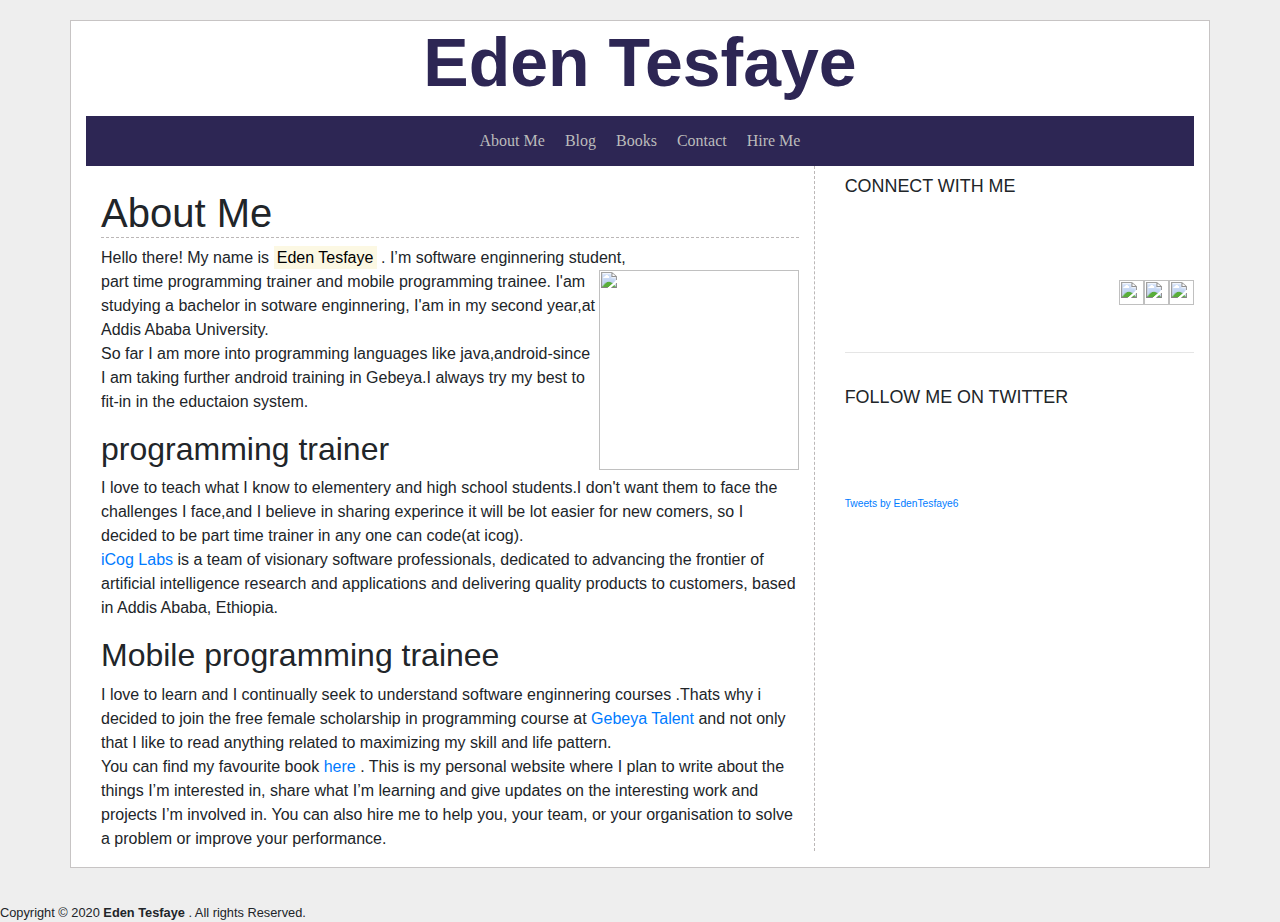
==== index.html @ 2180d8b4 "done the footer" ====
<!DOCTYPE html>
<html>

<head>
  <title>Eden Tesfaye</title>
  <link rel="icon" href="img\2.png">
  <meta charset="utf-8">
  <meta name="viewport" content="width=device-width, initial-scale=1">
  <link rel="stylesheet" type="text/css" href="./css/style.css">
  <link rel="stylesheet" href="https://cdn.jsdelivr.net/npm/bootstrap@4.5.3/dist/css/bootstrap.min.css">
</head>

<body bgcolor="#EEEEEE">



  <div class="container cont">
    <h1><a class="name" href="index.html">Eden Tesfaye</a></h1>
    <!--   <header class="header"> -->
    <nav class="navbar navbar-dark navbar-expand-md d-flex justify-content-center w-100">


      <ul class="nav d-flex justify-content-center">
        <li class="nav-item active">
          <a class="nav-link" href="index.html">About Me <span class="sr-only">(current)</span></a>
        </li>
        <li class="nav-item">
          <a class="nav-link" href="blog.html">Blog</a>
        </li>
        <li class="nav-item">
          <a class="nav-link" href="books.html">Books</a>
        </li>
        <li class="nav-item">
          <a class="nav-link " href="contact.html">Contact</a>
        </li>
        <li class="nav-item">
          <a class="nav-link " href="hireMe.html">Hire Me</a>
        </li>

      </ul>

    </nav>
    <!-- </header>  -->




    <div class="row">
      <div class="col-md-8" id="leftside">



        <div class="col col-sm order-sm-first col-md vertical-bord">


          <br>
          <h2 class="row-12 row-sm-4 horizontal-bord" style="line-height: 47px; font-size: 40px;">About Me</h2>

          <p>Hello there! My name is <mark>Eden Tesfaye</mark> . I’m software enginnering student, <img class="my"
              src="img/3.jpg" height="200" width="200"><br>part time programming trainer and mobile programming trainee.

            I'am studying a bachelor in sotware enginnering, I'am in my second year,at Addis Ababa University.<br>So far
            I am more into programming languages like java,android-since I am taking further android training in
            Gebeya.I always try my best to fit-in in the eductaion system.</p>
          <h2>programming trainer</h2>

          <p>
            I love to teach what I know to elementery and high school students.I don't want them to face the challenges
            I
            face,and I believe in sharing experince it will be lot easier for new comers, so I decided to be part
            time trainer in any one can code(at icog).<br><a href="https://icog-labs.com/" target="_blank">iCog Labs
            </a> is a team of visionary software professionals, dedicated to advancing the frontier of artificial
            intelligence research and applications and delivering quality products to customers, based in Addis Ababa,
            Ethiopia.
          </p>
          <h2>Mobile programming trainee</h2>
          <p>
            I love to learn and I continually seek to understand software enginnering courses .Thats why i decided to
            join the free female scholarship in programming course at <a href="//https://www.gebeya.com//"
              target="_blank"> Gebeya Talent </a> and not only that I like to read anything related to maximizing my
            skill and life pattern.<br>You can find my favourite book <a href="books.html" target="_self">here </a>.



            This is my personal website where I plan to write about the things I’m interested in, share what I’m
            learning
            and give updates on the interesting work and projects I’m involved in. You can also hire me to help you,
            your
            team, or your organisation to solve a problem or improve your performance.
          </p>



        </div>
      </div>
      <div class="col-md-4" id="rightside">





        <h3><small><small>CONNECT WITH ME<small></small></h3><br><br><br>
        <div id="imagess">
          <i class="fa fa-instagram"></i>
          <i class="fa fa-car fa-5x"></i>
          <a href="https://twitter.com/EdenTesfaye6" target="_black"><img src="img/6.jpg" height="25" width="25"></a>
          <a href="http://www.instagram.com/edentesfaye1" target="_black"><img src="img/0.jpg" height="25"
              width="25"></a>
          <a href="https://mail.google.com/mail/u/0/#inbox" target="_black"><img src="img/7.jpg" height="25"
              width="25"></a>
        </div>
        <br>
        <br>
        <hr class="my-4 ">
        <h3><small><small>FOLLOW ME ON TWITTER</small></small></h3><br><br><br>


        <a class="twitter-timeline" href="https://twitter.com/EdenTesfaye6?ref_src=twsrc%5Etfw">Tweets by
          EdenTesfaye6</a>
        <script async src="https://platform.twitter.com/widgets.js" charset="utf-8"></script>
      </div>
    </div>
</div>
</body>


<footer> Copyright © 2020 <a href="index.html" target="_self"style="text-decoration: none; color: #0e082b;"></a>
  <b>Eden Tesfaye</b></a> . All rights Reserved.</footer>



</html>
---- css/style.css ----
body {

    background-color: #eee !important;}
.container{background-color: white;
        padding-top: 25px !important;
    margin-top: 20px;
    margin-bottom:35px ;
        border-style: solid;
        border-width: thin;
        border-color: rgb(199, 196, 196);
    }
     
     
.navbar{
    height: 50px;

margin-top: 20px;
background-color: #2d2654;
;

}
.nav a{
    color: #BBBBBB;
    font-size:16px;
    padding: 10px;
    font-family: DroidSans ;
    text-decoration: none;
  
text-align: center;}

    .nav a:visited {
        color:#BBBBBB ;
    }
    .nav a:hover {
        color:#ededed ;
        text-decoration: none;
    }
    .nav a:active {
        color:white ;
    }
    .nav li {
        display: inline-block;}

 img {
     float: right;
          }
         
.vertical-bord{
    border-right: 0.5px dashed #fffff0;
    border-color: rgb(187, 183, 183);
}


 
.horizontal-bord{
    border-bottom: 0.5px dashed #fffff0;
    border-color: rgb(187, 183, 183);
}
.name{ 
    margin-bottom:-20px!important;
       font-size: 36px;
       font-size: 1.7em;
       color: #2d2654;
       text-align: center;
       line-height: 32px;
       font-weight: bolder;}
       h1{
  
        text-align: center;
      text-decoration: none;
    }
    .container h1 a:hover{
        text-decoration: none;
        color: #2d2654;
    }
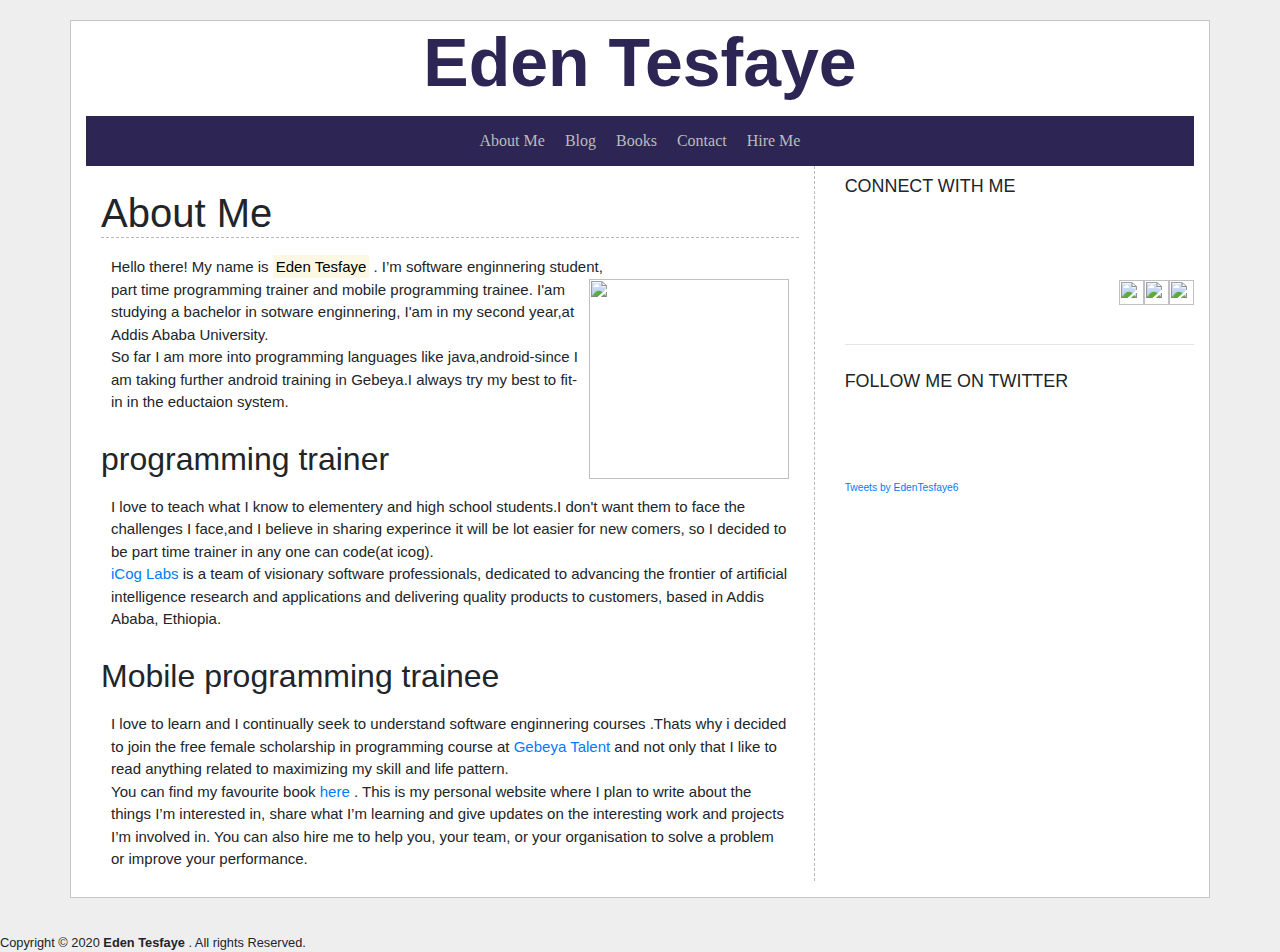
==== commit 7a79b1f2: "editted the left column" ====
--- a/index.html
+++ b/index.html
@@ -111,7 +111,7 @@
         </div>
         <br>
         <br>
-        <hr class="my-4 ">
+        <hr >
         <h3><small><small>FOLLOW ME ON TWITTER</small></small></h3><br><br><br>
 
 
--- a/css/style.css
+++ b/css/style.css
@@ -72,4 +72,20 @@
     .container h1 a:hover{
         text-decoration: none;
         color: #2d2654;
+    }
+    p {
+        display: block;
+        margin-block-start: 1em;
+        margin-block-end: 1em;
+        margin-inline-start: 0px;
+        margin-inline-end: 0px;
+      
+        letter-spacing: 0.00em;
+        text-transform: none;
+        font-size: 15px;
+      
+        font-style: normal;
+        text-decoration: none;
+        padding: 10px
+        
     }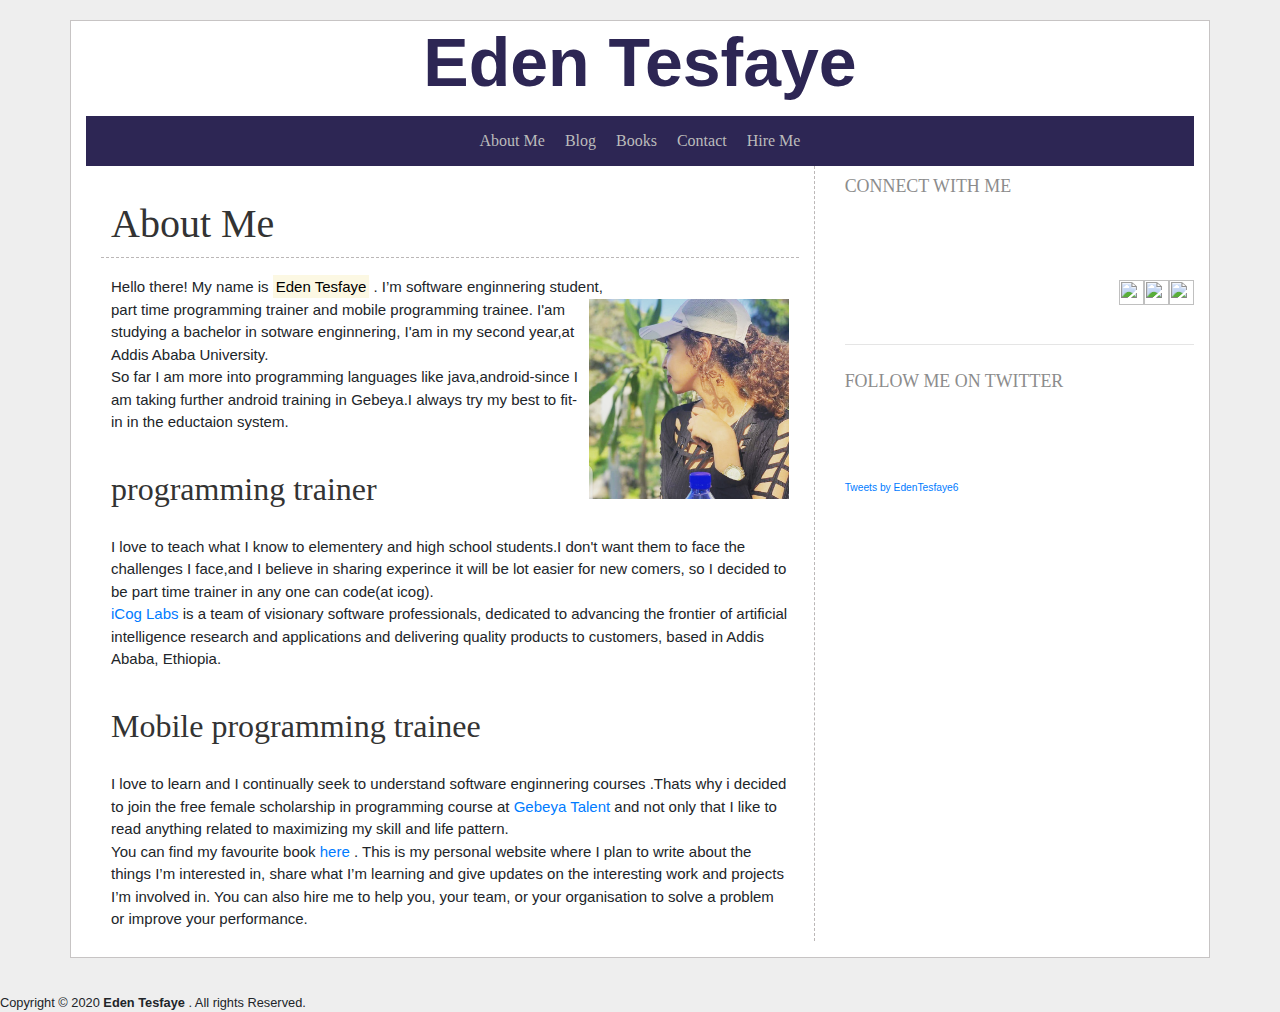
==== commit de140742: "over all editing and change the image" ====
--- a/index.html
+++ b/index.html
@@ -10,7 +10,7 @@
   <link rel="stylesheet" href="https://cdn.jsdelivr.net/npm/bootstrap@4.5.3/dist/css/bootstrap.min.css">
 </head>
 
-<body bgcolor="#EEEEEE">
+<body >
 
 
 
--- a/css/style.css
+++ b/css/style.css
@@ -64,11 +64,27 @@
        text-align: center;
        line-height: 32px;
        font-weight: bolder;}
-       h1{
+ h1{
   
         text-align: center;
       text-decoration: none;
     }
+ h2{
+        color: #333333;
+    
+        line-height: 42px;
+        font-weight: normal;
+        font-family: DroidSerif;
+        margin: 0;
+        padding: 10px;
+    }
+    h3{color: #8C8C8C;
+       
+       
+        font-family: DroidSerif;
+        margin: 0px 0px 22px;
+       font-weight: lighter;
+    }   
     .container h1 a:hover{
         text-decoration: none;
         color: #2d2654;
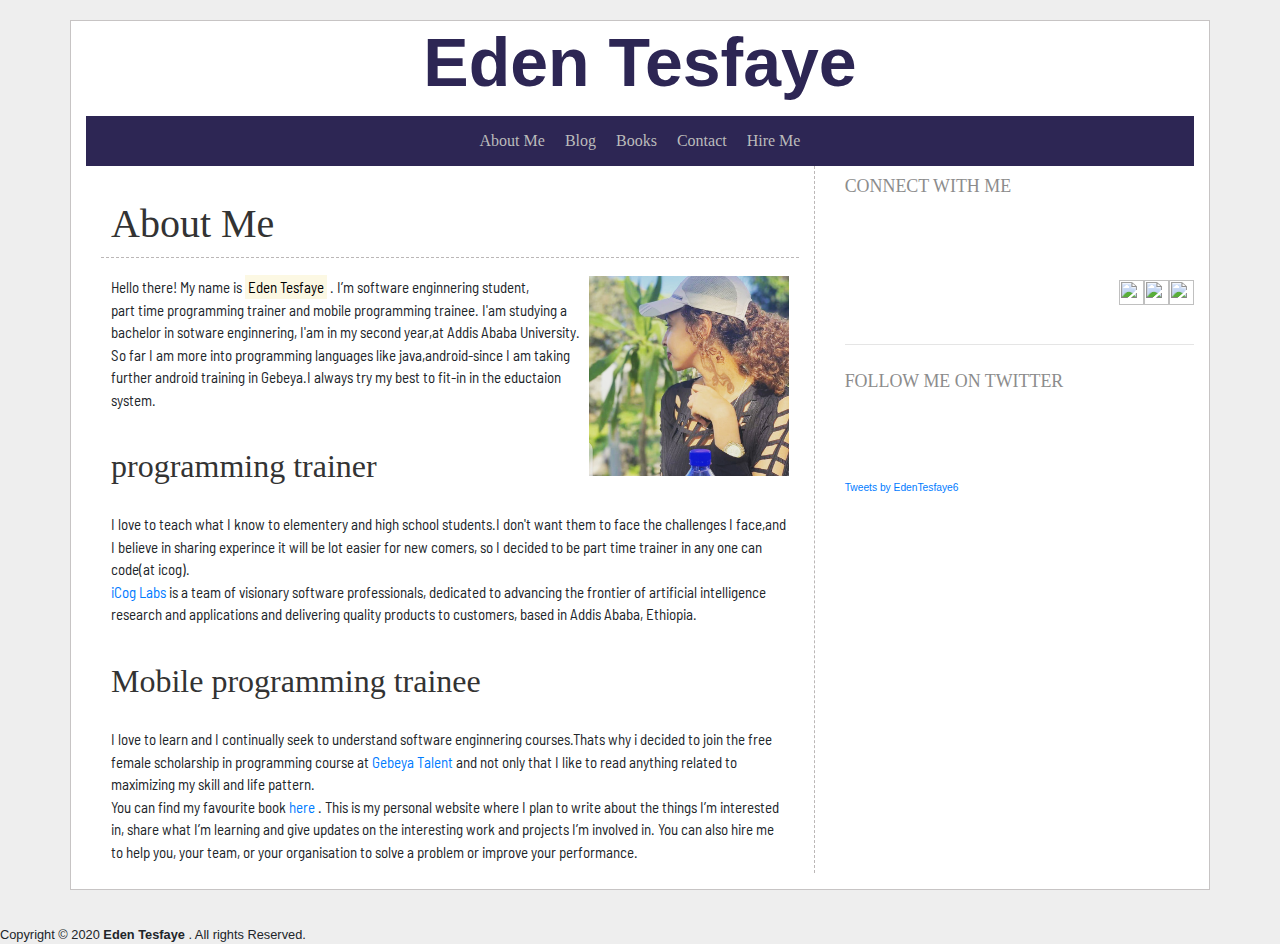
==== commit eb8332dc: "added google font and editted minor faluts" ====
--- a/index.html
+++ b/index.html
@@ -6,11 +6,13 @@
   <link rel="icon" href="img\2.png">
   <meta charset="utf-8">
   <meta name="viewport" content="width=device-width, initial-scale=1">
-  <link rel="stylesheet" type="text/css" href="./css/style.css">
+  <link rel="stylesheet" type="text/css" href="./asset/css/style.css">
   <link rel="stylesheet" href="https://cdn.jsdelivr.net/npm/bootstrap@4.5.3/dist/css/bootstrap.min.css">
+  <link rel="preconnect" href="https://fonts.gstatic.com">
+  <link href="https://fonts.googleapis.com/css2?family=Barlow+Semi+Condensed:wght@100&display=swap" rel="stylesheet">
 </head>
 
-<body >
+<body>
 
 
 
@@ -57,7 +59,8 @@
           <h2 class="row-12 row-sm-4 horizontal-bord" style="line-height: 47px; font-size: 40px;">About Me</h2>
 
           <p>Hello there! My name is <mark>Eden Tesfaye</mark> . I’m software enginnering student, <img class="my"
-              src="img/3.jpg" height="200" width="200"><br>part time programming trainer and mobile programming trainee.
+              src="./asset/img/3.jpg" height="200" width="200"><br>part time programming trainer and mobile programming
+            trainee.
 
             I'am studying a bachelor in sotware enginnering, I'am in my second year,at Addis Ababa University.<br>So far
             I am more into programming languages like java,android-since I am taking further android training in
@@ -75,7 +78,7 @@
           </p>
           <h2>Mobile programming trainee</h2>
           <p>
-            I love to learn and I continually seek to understand software enginnering courses .Thats why i decided to
+            I love to learn and I continually seek to understand software enginnering courses.Thats why i decided to
             join the free female scholarship in programming course at <a href="//https://www.gebeya.com//"
               target="_blank"> Gebeya Talent </a> and not only that I like to read anything related to maximizing my
             skill and life pattern.<br>You can find my favourite book <a href="books.html" target="_self">here </a>.
@@ -111,7 +114,7 @@
         </div>
         <br>
         <br>
-        <hr >
+        <hr>
         <h3><small><small>FOLLOW ME ON TWITTER</small></small></h3><br><br><br>
 
 
@@ -120,12 +123,13 @@
         <script async src="https://platform.twitter.com/widgets.js" charset="utf-8"></script>
       </div>
     </div>
-</div>
+  </div>
 </body>
 
 
-<footer> Copyright © 2020 <a href="index.html" target="_self"style="text-decoration: none; color: #0e082b;"></a>
-  <b>Eden Tesfaye</b></a> . All rights Reserved.</footer>
+<footer> Copyright © 2020 <a href="index.html" target="_self" style="text-decoration: none; color: #0e082b;"></a>
+  <b>Eden Tesfaye</b></a> . All rights Reserved.
+</footer>
 
 
 
--- a/asset/css/style.css
+++ b/asset/css/style.css
@@ -0,0 +1,105 @@
+body {
+
+    background-color: #eee !important;}
+.container{background-color: white;
+        padding-top: 25px !important;
+    margin-top: 20px;
+    margin-bottom:35px ;
+        border-style: solid;
+        border-width: thin;
+        border-color: rgb(199, 196, 196);
+    }
+     
+     
+.navbar{
+    height: 50px;
+    margin-top: 20px;
+    background-color: #2d2654;
+;
+
+}
+.nav a{
+    color: #BBBBBB;
+    font-size:16px;
+    padding: 10px;
+    font-family: DroidSans ;
+    text-decoration: none;
+    text-align: center;}
+
+.nav a:visited {
+    color:#BBBBBB ;
+    }
+.nav a:hover {
+    color:#ededed ;
+    text-decoration: none;
+    }
+.nav a:active {
+    color:white ;
+    }
+.nav li {
+    display: inline-block;}
+
+ img {
+     float: right;
+          }
+         
+.vertical-bord{
+    border-right: 0.5px dashed #fffff0;
+    border-color: rgb(187, 183, 183);
+}
+
+
+.horizontal-bord{
+    border-bottom: 0.5px dashed #fffff0;
+    border-color: rgb(187, 183, 183);
+}
+.name{ 
+       margin-bottom:-20px!important;
+       font-size: 36px;
+       font-size: 1.7em;
+       color: #2d2654;
+       text-align: center;
+       line-height: 32px;
+       font-weight: bolder;}
+.container h1 a:hover{
+        text-decoration: none;
+        color: #2d2654;
+      }
+ h1{
+  
+      text-align: center;
+      text-decoration: none;
+    }
+
+ h2{
+      color: #333333;
+    
+      line-height: 42px;
+      font-weight: normal;
+      font-family: DroidSerif;
+      margin: 0;
+      padding: 10px;
+    }
+
+h3{ 
+      color: #8C8C8C;
+      font-family: DroidSerif;
+      margin: 0px 0px 22px;
+      font-weight: lighter;
+    }   
+
+
+
+ p {
+    display: block;
+    margin-block-start: 1em;
+    margin-block-end: 1em;
+    margin-inline-start: 0px;
+    margin-inline-end: 0px;
+    font-family: 'Barlow Semi Condensed', sans-serif;
+    letter-spacing: 0.00em;
+    text-transform: none;
+    font-size: 15px;
+    text-decoration: none;
+    padding: 10px
+    }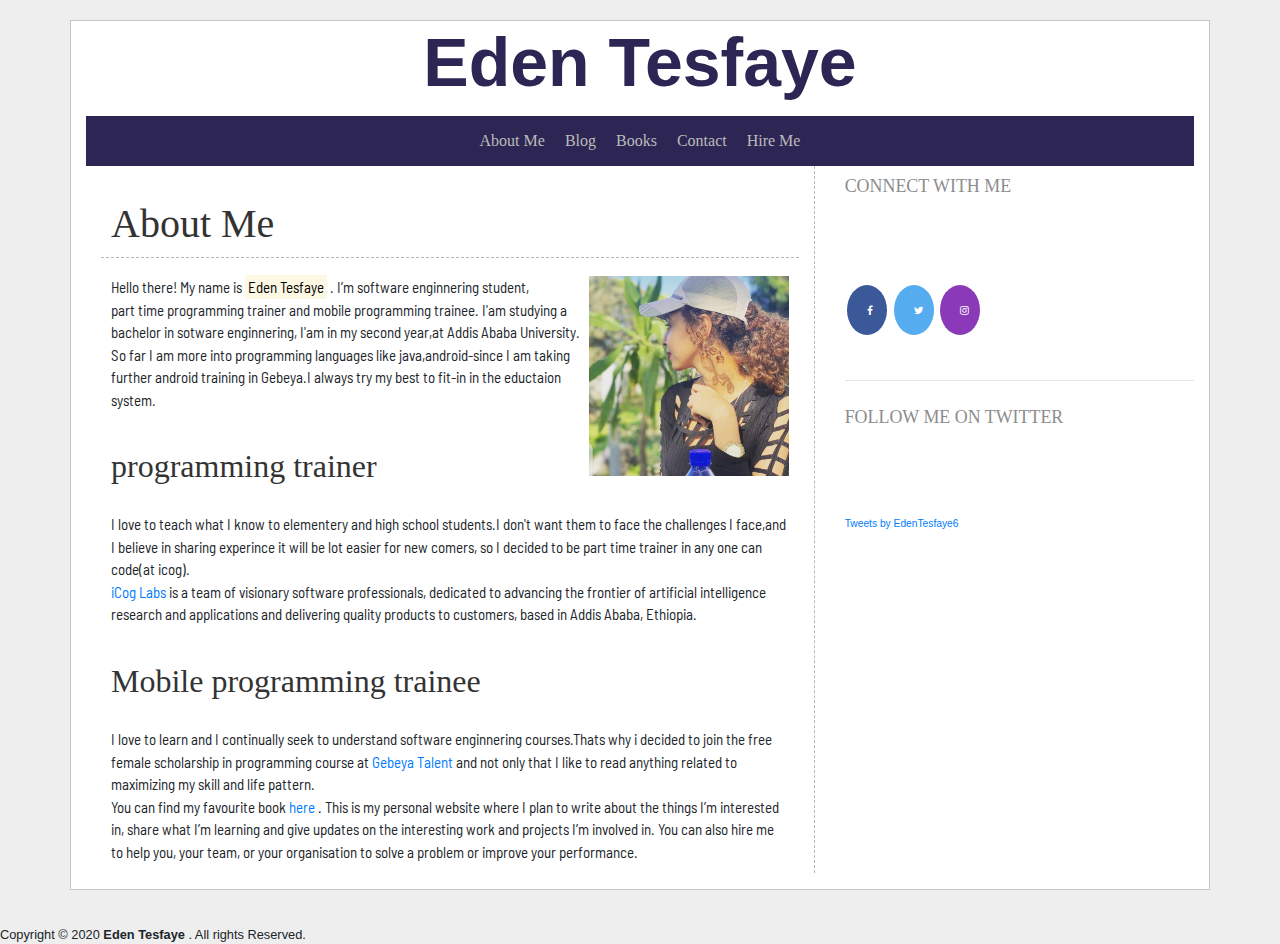
==== commit 30412491: "added font awsome and editted some parts of the htmls and css" ====
--- a/index.html
+++ b/index.html
@@ -8,6 +8,7 @@
   <meta name="viewport" content="width=device-width, initial-scale=1">
   <link rel="stylesheet" type="text/css" href="./asset/css/style.css">
   <link rel="stylesheet" href="https://cdn.jsdelivr.net/npm/bootstrap@4.5.3/dist/css/bootstrap.min.css">
+  <link rel="stylesheet" href="https://cdnjs.cloudflare.com/ajax/libs/font-awesome/4.7.0/css/font-awesome.min.css">
   <link rel="preconnect" href="https://fonts.gstatic.com">
   <link href="https://fonts.googleapis.com/css2?family=Barlow+Semi+Condensed:wght@100&display=swap" rel="stylesheet">
 </head>
@@ -103,15 +104,12 @@
 
 
         <h3><small><small>CONNECT WITH ME<small></small></h3><br><br><br>
-        <div id="imagess">
-          <i class="fa fa-instagram"></i>
-          <i class="fa fa-car fa-5x"></i>
-          <a href="https://twitter.com/EdenTesfaye6" target="_black"><img src="img/6.jpg" height="25" width="25"></a>
-          <a href="http://www.instagram.com/edentesfaye1" target="_black"><img src="img/0.jpg" height="25"
-              width="25"></a>
-          <a href="https://mail.google.com/mail/u/0/#inbox" target="_black"><img src="img/7.jpg" height="25"
-              width="25"></a>
-        </div>
+        <a href="https://www.facebook.com/eden.tesfaye.9237"class="fa fa-facebook"></a>
+        
+        <a href="https://twitter.com/EdenTesfaye6" class="fa fa-twitter"></a>
+        <a href="http://www.instagram.com/edentesfaye1" class="fa fa-instagram"></a>
+    
+     
         <br>
         <br>
         <hr>
--- a/asset/css/style.css
+++ b/asset/css/style.css
@@ -102,4 +102,24 @@
     font-size: 15px;
     text-decoration: none;
     padding: 10px
-    }+    }
+  
+      .fa {  
+        width: 25px;
+        padding: 20px;
+        font-size: 25px;
+        text-align: center;
+        text-decoration: none;
+        margin: 5px 2px;
+        color: white;
+        border-radius: 50%; 
+      }
+      .fa-facebook {
+        background: #3B5998;
+      }
+      .fa-twitter {
+        background: #55ACEE;
+      }
+      .fa-instagram {
+        background: #8a3ab9;
+      }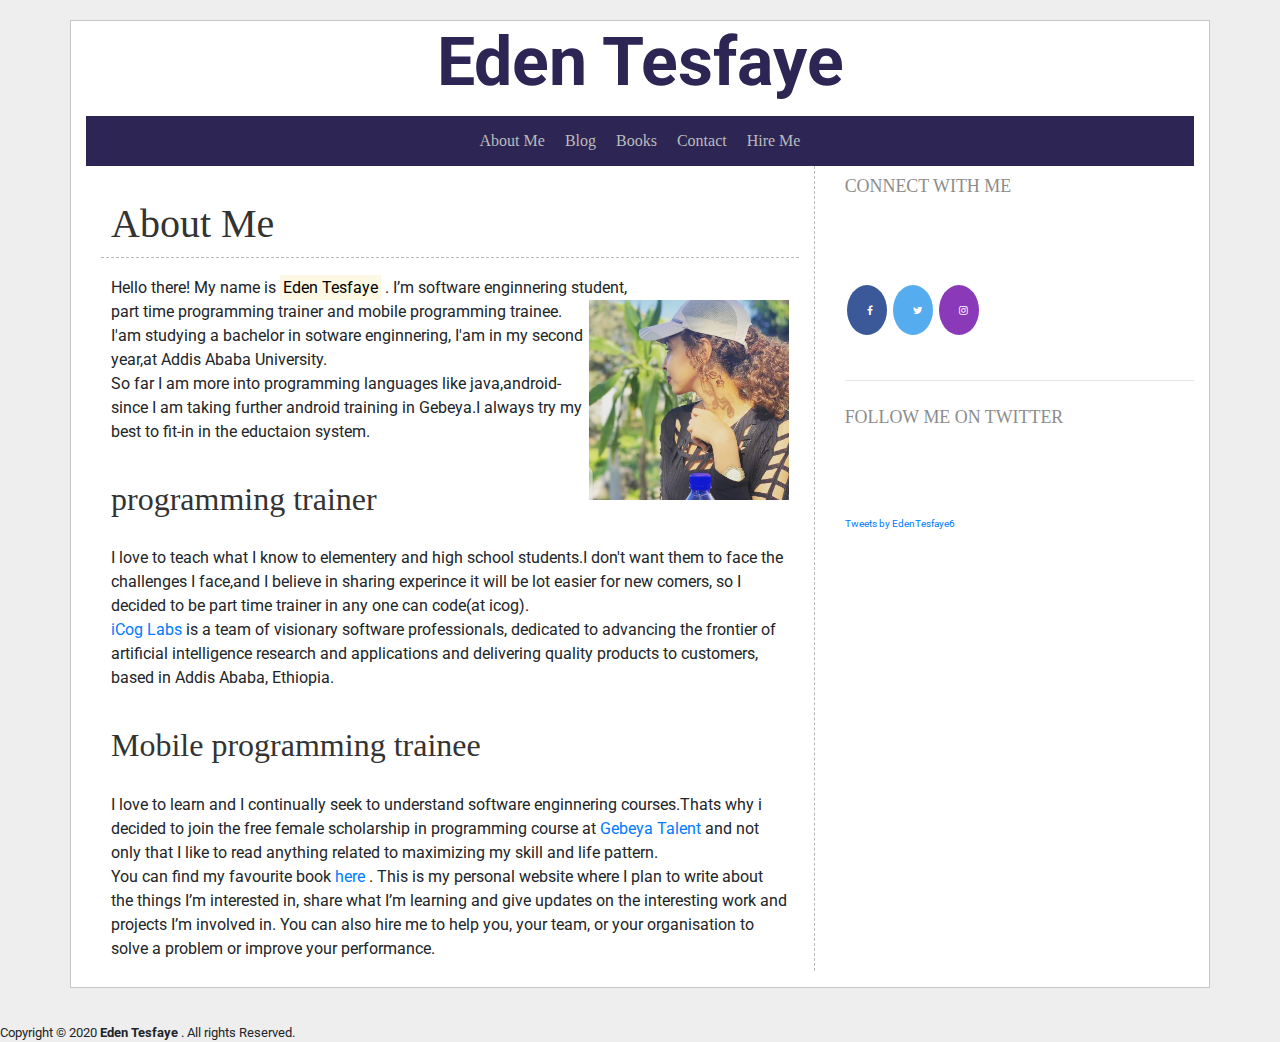
==== commit 39e7783c: "final touch 2" ====
--- a/index.html
+++ b/index.html
@@ -3,14 +3,14 @@
 
 <head>
   <title>Eden Tesfaye</title>
-  <link rel="icon" href="img\2.png">
+  <link rel="icon" href="./asset/img/2.png">
   <meta charset="utf-8">
   <meta name="viewport" content="width=device-width, initial-scale=1">
   <link rel="stylesheet" type="text/css" href="./asset/css/style.css">
   <link rel="stylesheet" href="https://cdn.jsdelivr.net/npm/bootstrap@4.5.3/dist/css/bootstrap.min.css">
   <link rel="stylesheet" href="https://cdnjs.cloudflare.com/ajax/libs/font-awesome/4.7.0/css/font-awesome.min.css">
   <link rel="preconnect" href="https://fonts.gstatic.com">
-  <link href="https://fonts.googleapis.com/css2?family=Barlow+Semi+Condensed:wght@100&display=swap" rel="stylesheet">
+<link href="https://fonts.googleapis.com/css2?family=Roboto:wght@300&display=swap" rel="stylesheet">
 </head>
 
 <body>
--- a/asset/css/style.css
+++ b/asset/css/style.css
@@ -96,10 +96,10 @@
     margin-block-end: 1em;
     margin-inline-start: 0px;
     margin-inline-end: 0px;
-    font-family: 'Barlow Semi Condensed', sans-serif;
+    font-family: 'Roboto', sans-serif;
     letter-spacing: 0.00em;
     text-transform: none;
-    font-size: 15px;
+
     text-decoration: none;
     padding: 10px
     }
